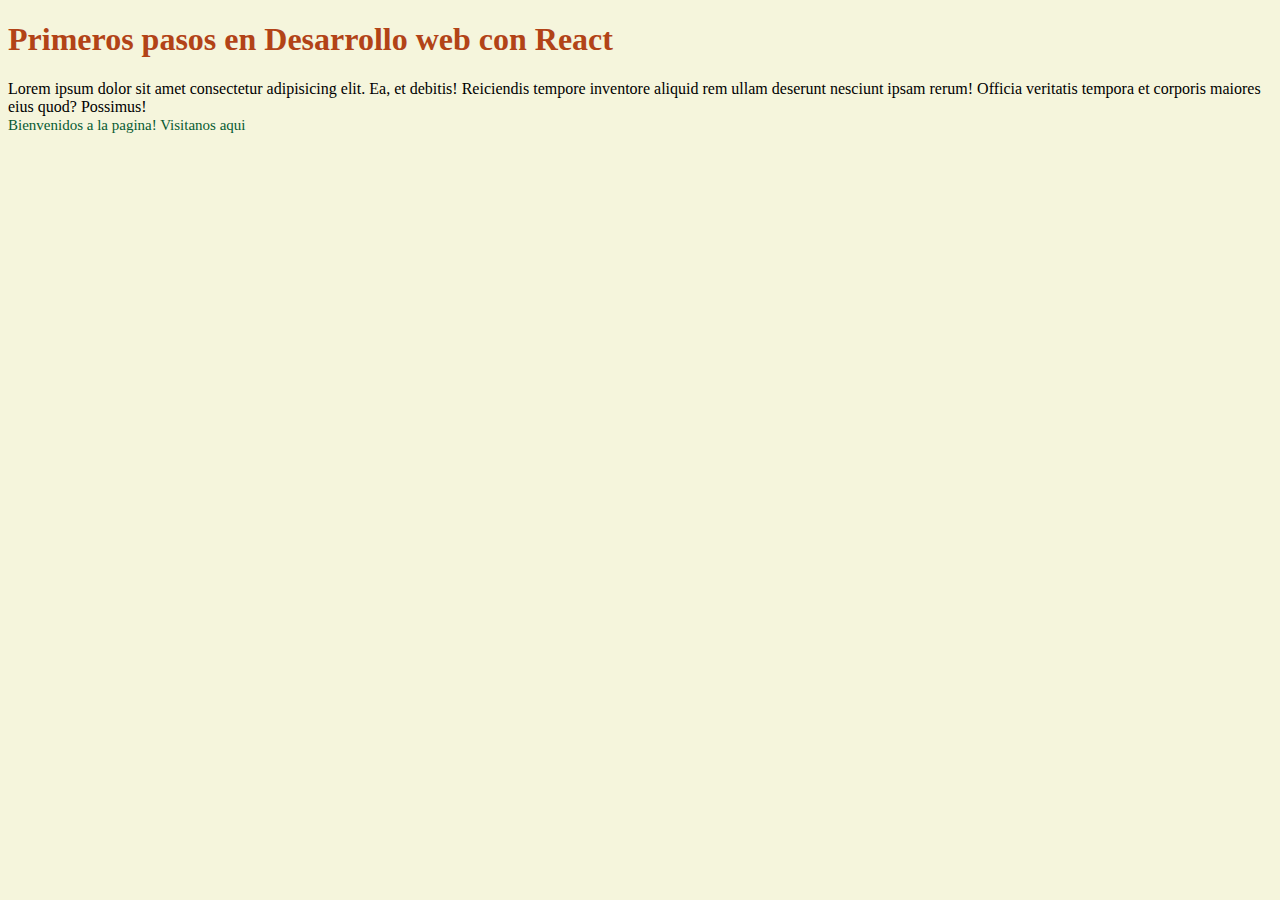
==== index.html @ 817956b5 "DESARROLLO FRONTEND CON REACT" ====
<!DOCTYPE html>
<html lang="en">
<head>
    <meta charset="UTF-8">
    <meta name="viewport" content="width=device-width, initial-scale=1.0">
    <link rel="stylesheet" type="text/css" href="./css/estilo.css">
    <title>Desarrollo web w/ react</title>
</head>
<body>
    <h1>Primeros pasos en Desarrollo web con React</h1>
    <p>Lorem ipsum dolor sit amet consectetur adipisicing elit. Ea, et debitis! Reiciendis tempore inventore aliquid rem ullam deserunt nesciunt ipsam rerum! Officia veritatis tempora et corporis maiores eius quod? Possimus!<br><a href="#">Bienvenidos a la pagina! Visitanos aqui</a></p>
    
</body>
</html>
---- css/estilo.css ----
body {
    background-color: beige;
}

h1 {
    color: #b24317;
}

a { 
    font-size: 15px;
    color: rgb(7, 91, 51);
    text-decoration: none;
}
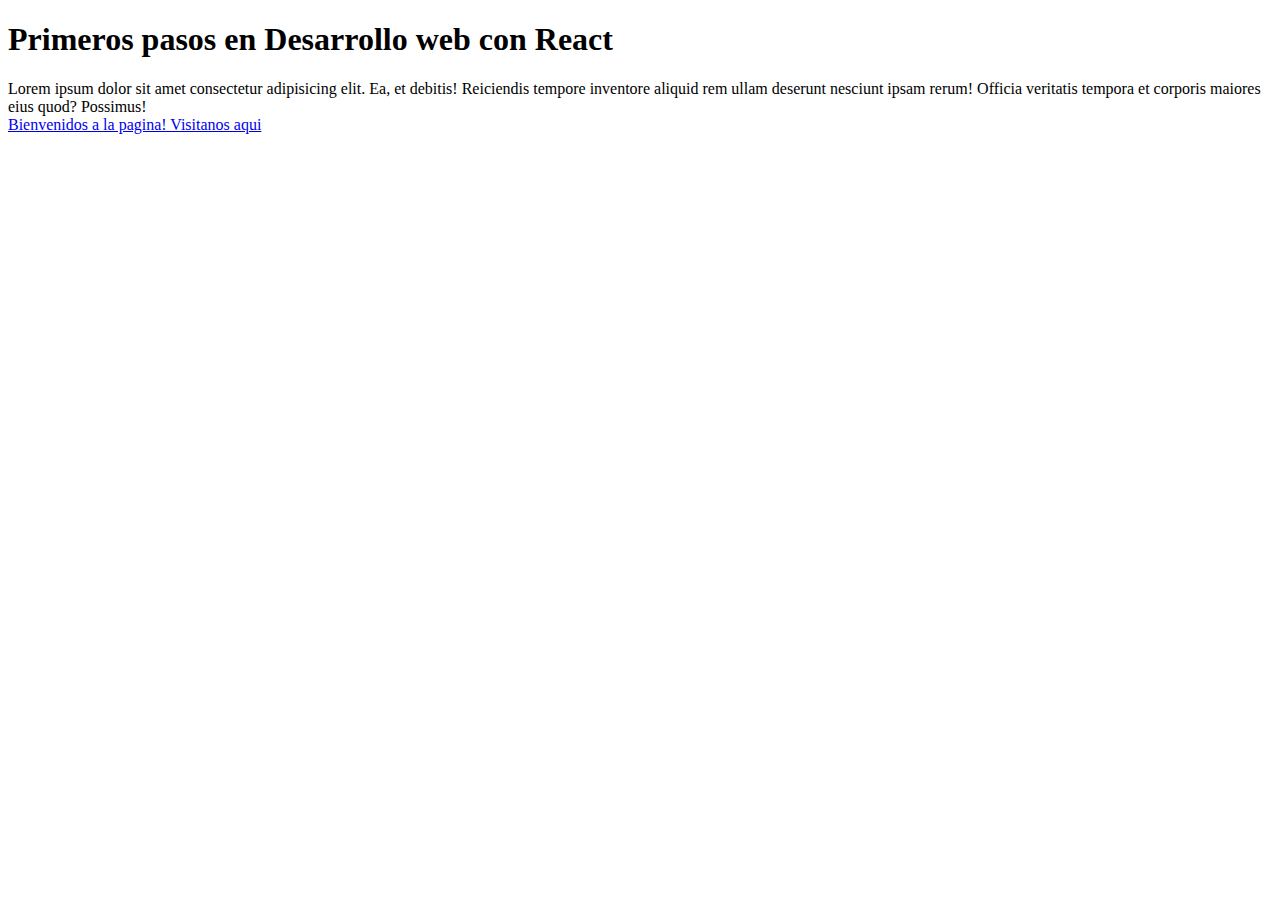
==== commit 0aba68af: "actualizado" ====
--- a/index.html
+++ b/index.html
@@ -3,7 +3,7 @@
 <head>
     <meta charset="UTF-8">
     <meta name="viewport" content="width=device-width, initial-scale=1.0">
-    <link rel="stylesheet" type="text/css" href="./css/estilo.css">
+    <!-- <link rel="stylesheet" type="text/css" href="./css/estilo.css"> -->
     <title>Desarrollo web w/ react</title>
 </head>
 <body>
--- a/css/estilo.css
+++ b/css/estilo.css
@@ -1,13 +1,171 @@
 body {
     background-color: beige;
+    margin: 0;
+    padding: 0;
+    font-family: 'Kdam Thmor Pro', sans-serif;
+    font-family: 'Lora', serif;
 }
 
-h1 {
-    color: #b24317;
+.title {
+    font-size: 60px;
 }
 
-a { 
-    font-size: 15px;
-    color: rgb(7, 91, 51);
+.header {
+    text-align: center;
+}
+
+.nav {
+    width: 100%;
+
+}
+
+.nav ul li a {
     text-decoration: none;
+    color: black;
+    font-size: 20px;
+
+}
+
+.nav a:hover {
+    color: rgb(121, 48, 48);
+
+}
+
+.nav ul li {
+    padding: 0px 30px 0px 30px;
+    display: inline-block;
+    list-style: none;
+}
+
+.content {
+    height: auto;
+    display: grid;
+    grid-template-columns: 70% 30%;
+    border: 3px solid black;
+
+}
+
+.acerca-de-mi {
+    grid-column: 1/2;
+    border: 1px solid black;
+    margin: 15px;
+    background-color: grey;
+    padding: 10px;
+}
+
+.educacion {
+    border: 1px solid black;
+    margin: 15px;
+    background-color: grey;
+    padding: 10px;
+}
+
+.habilidades {
+    grid-column: 1/3;
+    border: 1px solid black;
+    margin: 15px;
+    background-color: grey;
+    padding: 10px;
+}
+
+.formulario {
+    border: 1px solid black;
+    margin: 15px;
+    background-color: grey;
+    padding: 10px;
+}
+
+footer{
+    font-size: 18px;
+    margin: 50px 0px 15px 0px;
+    text-align: center;
+}
+
+
+@media only screen and (max-width: 600px){
+
+    body {
+        background-color: beige;
+        margin: 0;
+        padding: 0;
+        font-family: 'Kdam Thmor Pro', sans-serif;
+        font-family: 'Lora', serif;
+    }
+    
+    .title {
+        font-size: 60px;
+    }
+    
+    .header {
+        text-align: center;
+    }
+    
+    .nav {
+        width: 100%;
+    
+    }
+    
+    .nav ul li a {
+        text-decoration: none;
+        color: black;
+        font-size: 20px;
+    
+    }
+    
+    .nav a:hover {
+        color: rgb(121, 48, 48);
+    
+    }
+    
+    .nav ul li {
+        padding: 0px 30px 0px 30px;
+        display: inline-block;
+        list-style: none;
+    }
+    
+    .content {
+        height: auto;
+        display: grid;
+        grid-template-columns: 60% 40%;
+        border: 3px solid black;
+    
+    }
+    
+    .acerca-de-mi {
+        grid-column: 1/2;
+        border: 1px solid black;
+        margin: 15px;
+        background-color: grey;
+        padding: 10px;
+    }
+    
+    .educacion {
+        border: 1px solid black;
+        margin: 15px;
+        background-color: grey;
+        padding: 10px;
+    }
+    
+    .habilidades {
+        grid-column: 1/3;
+        border: 1px solid black;
+        margin: 15px;
+        background-color: grey;
+        padding: 10px;
+    }
+    
+    .formulario {
+        text-align: center;
+        border: 1px solid black;
+        margin: 15px;
+        background-color: grey;
+        padding: 10px;
+    }
+    
+    footer{
+        font-size: 18px;
+        margin: 50px 0px 15px 0px;
+        text-align: center;
+    }
+
 }